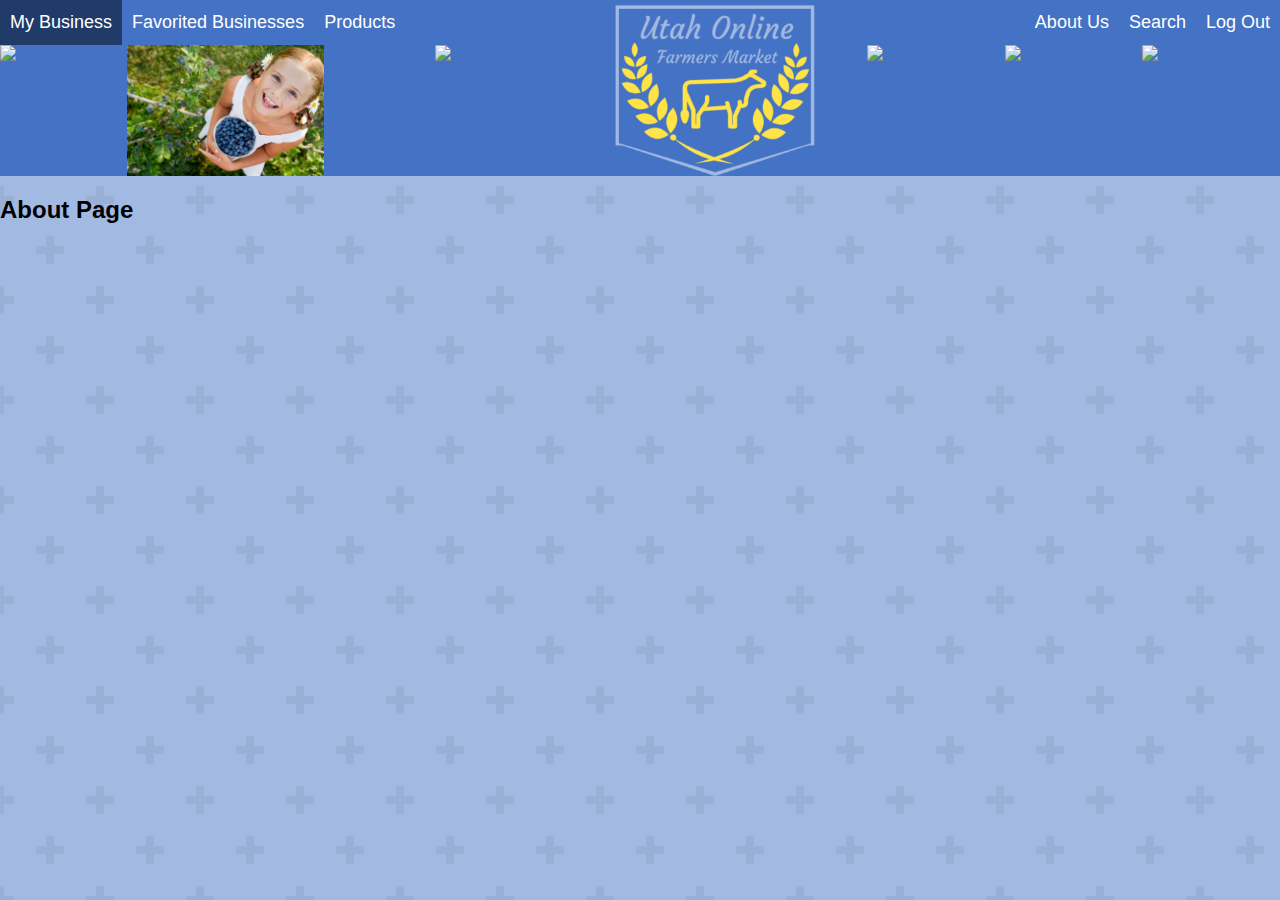
==== public/about.html @ c9fce24a "hyperlinks added" ====
<!DOCTYPE html>
<html>
<head>
<title>Utah Online</title>
<script src="https://code.jquery.com/jquery-1.10.2.js"></script>
<link rel="stylesheet" type="text/css" href="style.css">
<link rel="stylesheet" type="text/css" href="homepage.css">
</head>

<body>
    <div class="grid-container">
</div>
    <div class="frontPage">
    <div class="header">
        <div class="left-header">
            <a class="business" href="myBusiness.html">My Business</a>
            <a class = "favoritedBus" href="favorited.html">Favorited Businesses</a>
            <a class = "products" href="products.html">Products</a>
        </div>
        <img class="logo" src="LogoMakr_7KL9VL.png" style="width:200px;height:100%;"/>
        <div class="right-header">
            <a class="about" href="about.html">About Us</a>
            <a class="search" href="search.html">Search</a>
            <a class="logOut" href="index.html">Log Out</a>
        </div>
        
        <img class="img1" src="https://images.pexels.com/photos/257292/pexels-photo-257292.jpeg?auto=compress&cs=tinysrgb&dpr=2&h=650&w=940"/>
        <img class="img2" src="bluebarrybetsy.jpg"/>
        <img class="img3" src="https://images.pexels.com/photos/533360/pexels-photo-533360.jpeg?auto=compress&cs=tinysrgb&dpr=2&h=650&w=940"/>
        <img class="img4" src="https://images.pexels.com/photos/65271/berry-strawberry-hands-leaves-65271.jpeg?auto=compress&cs=tinysrgb&dpr=2&h=650&w=940"/>
        <img class="img5" src="https://images.pexels.com/photos/37641/carrots-basket-vegetables-market-37641.jpeg?auto=compress&cs=tinysrgb&dpr=2&h=650&w=940"/>
        <img class="img6" src="https://images.pexels.com/photos/209291/pexels-photo-209291.jpeg?auto=compress&cs=tinysrgb&dpr=2&h=650&w=940"/>
    </div>
    
    <h2>About Page</h2>
</body>
</html>
---- public/style.css ----
* {box-sizing: border-box;}

body { 
  margin: 0;
  font-family: Arial, Helvetica, sans-serif;
    background:
        radial-gradient(circle, transparent 20%, #a2b9e2 20%, #a2b9e2 80%, transparent 80%, transparent),
        radial-gradient(circle, transparent 20%, #a2b9e2 20%, #a2b9e2 80%, transparent 80%, transparent) 50px 50px,
        linear-gradient(#9aafd6 8px, transparent 8px) 0 -4px,
        linear-gradient(90deg, #9aafd6 8px, transparent 8px) -4px 0;
        background-color: #a2b9e2;
        background-size:100px 100px, 100px 100px, 50px 50px, 50px 50px;
}

.left-header { grid-area: leftSide; }
.logo { grid-area: logo; }
.right-header { grid-area: rightSide; }
.img1 { grid-area: i1 }
.img2 { grid-area: i2 }
.img3 { grid-area: i3 }
.img4 { grid-area: i4 }
.img5 { grid-area: i5 }
.img6 { grid-area: i6 }

.header {
  display: grid;
  grid-template-areas:
    'leftSide leftSide leftSide logo logo rightSide rightSide rightSide'
    'i1 i2 i3 logo logo i4 i5 i6';
  overflow: hidden;
  background-color: #4472c4;
}

img {
    height: 131px;
}

.header a {
  float: left;
  color: white;
  text-align: center;
  padding: 10px;
  text-decoration: none;
  font-size: 18px; 
  line-height: 25px;
}

.header a.logo {
  font-size: 25px;
  font-weight: bold;
}

.header a:hover {
  background-color: #213b69;
  color: white;
}

.header a.active {
  background-color: #a2b9e2;
  color: white;
}

@media screen and (max-width: 500px) {
  .header a {
    float: none;
    display: block;
    text-align: left;
  }
  
  .header-right {
    float: none;
  }
}

.right-header {
    align-self: right;
  justify-self: right;
}

.logo {
    align-self: center;
  justify-self: center;
}

input[type=text], select {
    width:70%;
  padding: 12px 20px;
  margin: 8px 0;
  display: inline-block;
  border: 1px solid #ccc;
  border-radius: 4px;
  box-sizing: border-box;
}

input[type=submit] {
    width:10%;
  background-color: #ffe347;
  color: white;
  padding: 14px 20px;
  margin: 8px 0;
  border: none;
  border-radius: 4px;
  cursor: pointer;
}

input[type=submit]:hover {
  background-color: #f4d733;
}

button {
    width:10%;
  background-color: #ffe347;
  color: white;
  padding: 14px 20px;
  margin: 8px 0;
  border: none;
  border-radius: 4px;
  cursor: pointer;
}

button:hover {
    background-color: #f4d733;
}
---- public/homepage.css ----
.homepageBody {
    width: 80%;
    margin: auto;
    margin-top: 50px;
}

.frontPage {
  
}

.searchBar {
    background-color: rgba(255, 255, 255, 0.6);
    padding: 15px;
}

#promotext1 { grid-area: leftOne; }
#promopic1 { grid-area: rightOne; }
#promotext2 { grid-area: rightTwo; }
#promopic2 { grid-area: leftTwo; }
#promotext3 { grid-area: leftThree; }
#promopic3 { grid-area: rightThree; }

.promotionals {
  display: grid;
  grid-template-areas:
    'leftOne rightOne'
    'leftTwo rightTwo'
    'leftThree rightThree';
  overflow: hidden;
  margin-top: 40px;
}

.promotext {
  background-color: rgba(68, 114, 196, 0.6);
  color:white;
  text-align: center;
  vertical-align: middle;
  line-height: 10vh;
  font-size: 3vh;
  padding: 50px;
  height:50vh;
  width: 100%;
}

.promopic {
  margin: auto;
  margin-top: 29px;
  height:50vh;
}
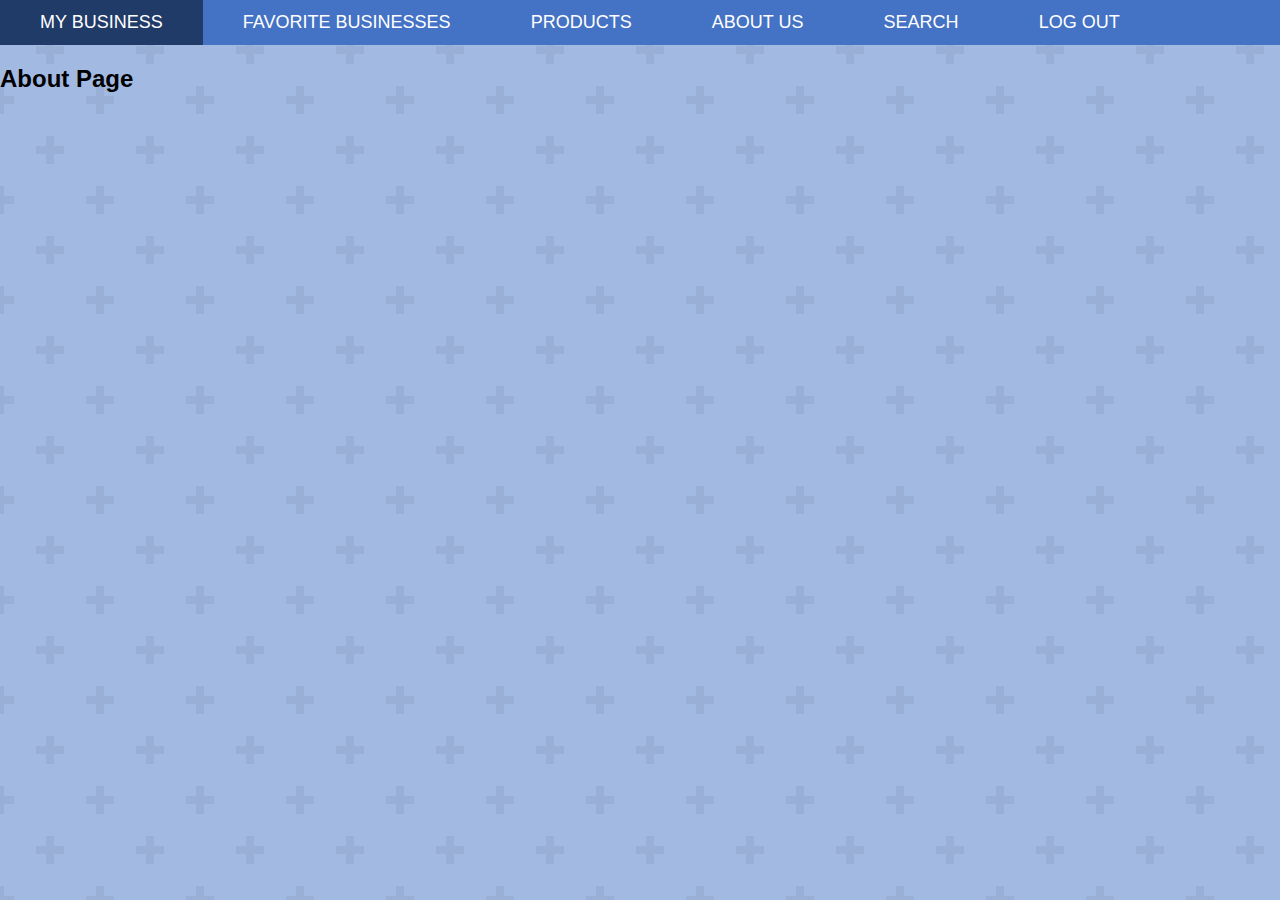
==== commit 739c0a9b: "added search content" ====
--- a/public/about.html
+++ b/public/about.html
@@ -8,28 +8,13 @@
 </head>
 
 <body>
-    <div class="grid-container">
-</div>
-    <div class="frontPage">
     <div class="header">
-        <div class="left-header">
-            <a class="business" href="myBusiness.html">My Business</a>
-            <a class = "favoritedBus" href="favorited.html">Favorited Businesses</a>
-            <a class = "products" href="products.html">Products</a>
-        </div>
-        <img class="logo" src="LogoMakr_7KL9VL.png" style="width:200px;height:100%;"/>
-        <div class="right-header">
-            <a class="about" href="about.html">About Us</a>
-            <a class="search" href="search.html">Search</a>
-            <a class="logOut" href="index.html">Log Out</a>
-        </div>
-        
-        <img class="img1" src="https://images.pexels.com/photos/257292/pexels-photo-257292.jpeg?auto=compress&cs=tinysrgb&dpr=2&h=650&w=940"/>
-        <img class="img2" src="bluebarrybetsy.jpg"/>
-        <img class="img3" src="https://images.pexels.com/photos/533360/pexels-photo-533360.jpeg?auto=compress&cs=tinysrgb&dpr=2&h=650&w=940"/>
-        <img class="img4" src="https://images.pexels.com/photos/65271/berry-strawberry-hands-leaves-65271.jpeg?auto=compress&cs=tinysrgb&dpr=2&h=650&w=940"/>
-        <img class="img5" src="https://images.pexels.com/photos/37641/carrots-basket-vegetables-market-37641.jpeg?auto=compress&cs=tinysrgb&dpr=2&h=650&w=940"/>
-        <img class="img6" src="https://images.pexels.com/photos/209291/pexels-photo-209291.jpeg?auto=compress&cs=tinysrgb&dpr=2&h=650&w=940"/>
+            <a class="business" href="myBusiness.html">MY BUSINESS</a>
+            <a class = "favoritedBus" href="favorited.html">FAVORITE BUSINESSES</a>
+            <a class = "products" href="products.html">PRODUCTS</a>
+            <a class="about" href="about.html">ABOUT US</a>
+            <a class="search" href="search.html">SEARCH</a>
+            <a class="logOut" href="index.html">LOG OUT</a>
     </div>
     
     <h2>About Page</h2>
--- a/public/homepage.css
+++ b/public/homepage.css
@@ -1,49 +1,43 @@
-.homepageBody {
-    width: 80%;
-    margin: auto;
-    margin-top: 50px;
+.searchBar {
+    background-color: rgba(68, 114, 196, 0.6);
+    font-size: 30px;
+    height: 300px;
+    color: white;
 }
 
-.frontPage {
-  
+.promo{
+  text-align: center;
+  width: 70%;
+  margin: 0px;
+  padding: 30px;
 }
 
-.searchBar {
-    background-color: rgba(255, 255, 255, 0.6);
-    padding: 15px;
+.item {
+  font-size: 30px;
+  text-align: center;
+  width: 50vh;
+  float: right;
 }
 
-#promotext1 { grid-area: leftOne; }
-#promopic1 { grid-area: rightOne; }
-#promotext2 { grid-area: rightTwo; }
-#promopic2 { grid-area: leftTwo; }
-#promotext3 { grid-area: leftThree; }
-#promopic3 { grid-area: rightThree; }
-
-.promotionals {
-  display: grid;
-  grid-template-areas:
-    'leftOne rightOne'
-    'leftTwo rightTwo'
-    'leftThree rightThree';
-  overflow: hidden;
-  margin-top: 40px;
+.slideshow {
+  margin: auto;
+  background-color: #cccccc; /* Used if the image is unavailable */
+  height: 500px; /* You must set a specified height */
+  background-position: center; /* Center the image */
+  background-repeat: no-repeat; /* Do not repeat the image */
+  background-size: cover; /* Resize the background image to cover the entire container */
+  text-align: center;
+  vertical-align: middle;
 }
 
-.promotext {
-  background-color: rgba(68, 114, 196, 0.6);
-  color:white;
-  text-align: center;
-  vertical-align: middle;
-  line-height: 10vh;
-  font-size: 3vh;
-  padding: 50px;
-  height:50vh;
-  width: 100%;
-}
-
-.promopic {
-  margin: auto;
-  margin-top: 29px;
-  height:50vh;
+.content {
+  position: absolute;
+  left: 50%;
+  top: 350px;
+  -webkit-transform: translate(-50%, -50%);
+  transform: translate(-50%, -50%);
+  padding: 80px;
+  background-color: rgba(255, 255, 255, 0.6);
+  border-radius: 25px;
+  font-size: 30px;
 }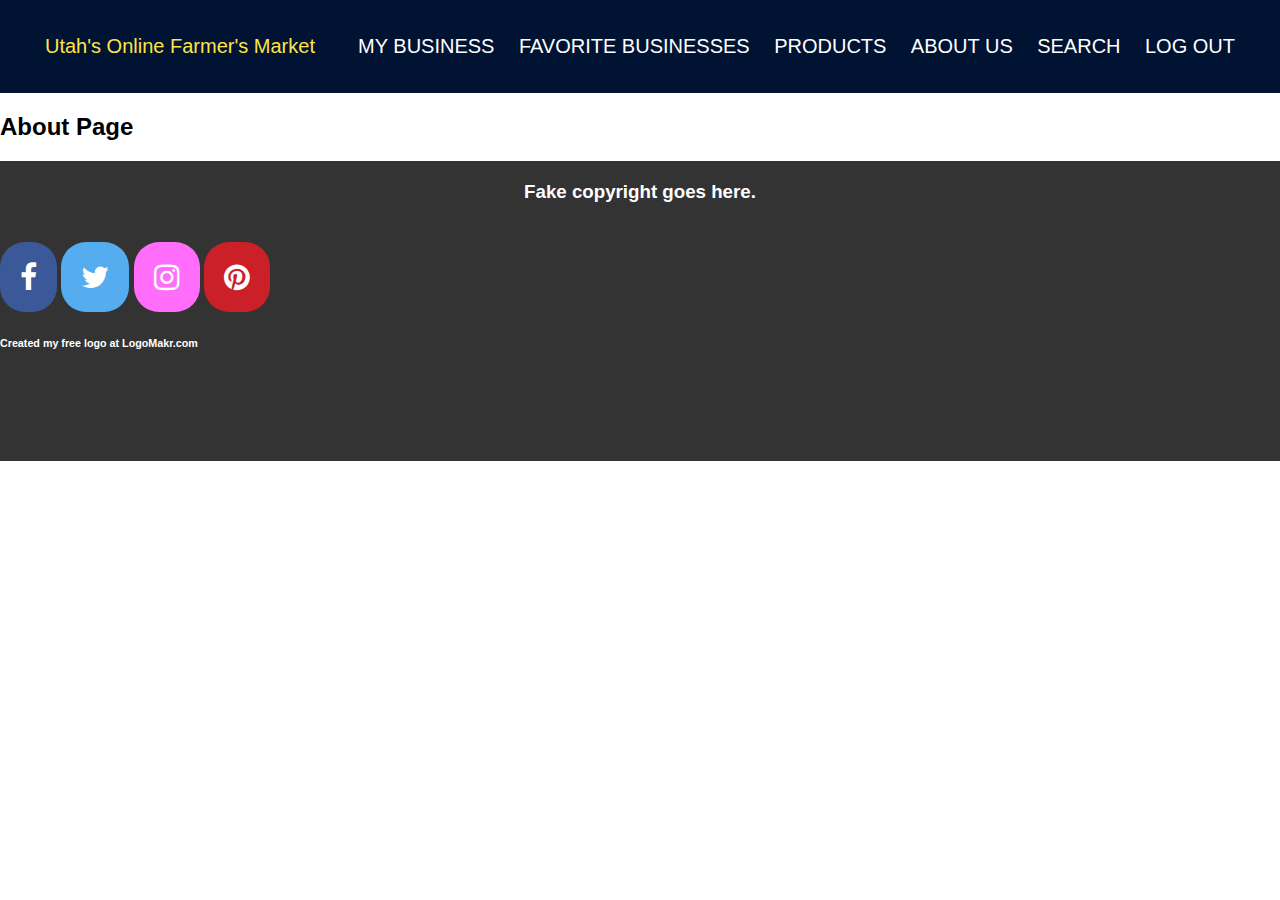
==== commit 0e6567e3: "added footer, changed homepage, css design" ====
--- a/public/about.html
+++ b/public/about.html
@@ -3,20 +3,35 @@
 <head>
 <title>Utah Online</title>
 <script src="https://code.jquery.com/jquery-1.10.2.js"></script>
+<link rel="stylesheet" href="https://cdnjs.cloudflare.com/ajax/libs/font-awesome/4.7.0/css/font-awesome.min.css">
 <link rel="stylesheet" type="text/css" href="style.css">
 <link rel="stylesheet" type="text/css" href="homepage.css">
 </head>
 
 <body>
     <div class="header">
+        <a style="text-align:right display:inline;color:#ffe347">Utah's Online Farmer's Market</a>
+        <div style="float: right;">
             <a class="business" href="myBusiness.html">MY BUSINESS</a>
             <a class = "favoritedBus" href="favorited.html">FAVORITE BUSINESSES</a>
             <a class = "products" href="products.html">PRODUCTS</a>
             <a class="about" href="about.html">ABOUT US</a>
             <a class="search" href="search.html">SEARCH</a>
             <a class="logOut" href="index.html">LOG OUT</a>
+        </div>
     </div>
     
     <h2>About Page</h2>
+    
+    <div class="footer">
+        <h3 style="text-align: center;padding:20px">Fake copyright goes here.</h3>
+        <div style="left:50%;margin:auto;">
+            <a href="#" class="fa fa-facebook"></a>
+            <a href="#" class="fa fa-twitter"></a>
+            <a href="#" class="fa fa-instagram"></a>
+            <a href="#" class="fa fa-pinterest"></a>
+        </div>
+        <h6>Created my free logo at LogoMakr.com</h6>
+    </div>
 </body>
 </html>--- a/public/style.css
+++ b/public/style.css
@@ -2,47 +2,29 @@
 
 body { 
   margin: 0;
-  font-family: Arial, Helvetica, sans-serif;
-    background:
+  font-family: Avantgarde, TeX Gyre Adventor, URW Gothic L, sans-serif;
+    /*background:
         radial-gradient(circle, transparent 20%, #a2b9e2 20%, #a2b9e2 80%, transparent 80%, transparent),
         radial-gradient(circle, transparent 20%, #a2b9e2 20%, #a2b9e2 80%, transparent 80%, transparent) 50px 50px,
         linear-gradient(#9aafd6 8px, transparent 8px) 0 -4px,
         linear-gradient(90deg, #9aafd6 8px, transparent 8px) -4px 0;
         background-color: #a2b9e2;
-        background-size:100px 100px, 100px 100px, 50px 50px, 50px 50px;
+        background-size:100px 100px, 100px 100px, 50px 50px, 50px 50px;*/
 }
 
-.left-header { grid-area: leftSide; }
-.logo { grid-area: logo; }
-.right-header { grid-area: rightSide; }
-.img1 { grid-area: i1 }
-.img2 { grid-area: i2 }
-.img3 { grid-area: i3 }
-.img4 { grid-area: i4 }
-.img5 { grid-area: i5 }
-.img6 { grid-area: i6 }
-
 .header {
-  display: grid;
-  grid-template-areas:
-    'leftSide leftSide leftSide logo logo rightSide rightSide rightSide'
-    'i1 i2 i3 logo logo i4 i5 i6';
-  overflow: hidden;
-  background-color: #4472c4;
-}
-
-img {
-    height: 131px;
+  margin: auto;
+  background-color: #001333;
+  padding: 35px;
 }
 
 .header a {
-  float: left;
+  background-color: #001333;
   color: white;
   text-align: center;
   padding: 10px;
   text-decoration: none;
-  font-size: 18px; 
-  line-height: 25px;
+  font-size: 20px; 
 }
 
 .header a.logo {
@@ -51,35 +33,18 @@
 }
 
 .header a:hover {
-  background-color: #213b69;
-  color: white;
+  background-color: white;
+  color: #001333;
 }
 
 .header a.active {
-  background-color: #a2b9e2;
-  color: white;
-}
-
-@media screen and (max-width: 500px) {
-  .header a {
-    float: none;
-    display: block;
-    text-align: left;
-  }
-  
-  .header-right {
-    float: none;
-  }
+  background-color: white;
+  color: #001333;
 }
 
 .right-header {
     align-self: right;
   justify-self: right;
-}
-
-.logo {
-    align-self: center;
-  justify-self: center;
 }
 
 input[type=text], select {
@@ -95,7 +60,7 @@
 input[type=submit] {
     width:10%;
   background-color: #ffe347;
-  color: white;
+  color: black;
   padding: 14px 20px;
   margin: 8px 0;
   border: none;
@@ -108,9 +73,9 @@
 }
 
 button {
-    width:10%;
+  width:10%;
   background-color: #ffe347;
-  color: white;
+  color: black;
   padding: 14px 20px;
   margin: 8px 0;
   border: none;
@@ -120,4 +85,46 @@
 
 button:hover {
     background-color: #f4d733;
+}
+
+.footer {
+  background-color: #333333;
+  height: 300px;
+  color: white;
+}
+
+.fa {
+  padding: 20px;
+  font-size: 30px;
+  text-align: center;
+  text-decoration: none;
+  border-radius: 25px;
+}
+
+.fa:hover {
+    opacity: 0.7;
+}
+
+.fa-facebook {
+  background: #3B5998;
+  color: white;
+}
+
+.fa-twitter {
+  background: #55ACEE;
+  color: white;
+}
+
+.fa-instagram {
+  background: #ff6dfa;
+  color: white;
+}
+
+.fa-pinterest {
+  background: #cb2027;
+  color: white;
+}
+
+.social {
+  margin: auto;
 }--- a/public/homepage.css
+++ b/public/homepage.css
@@ -22,7 +22,7 @@
 .slideshow {
   margin: auto;
   background-color: #cccccc; /* Used if the image is unavailable */
-  height: 500px; /* You must set a specified height */
+  height: 700px; /* You must set a specified height */
   background-position: center; /* Center the image */
   background-repeat: no-repeat; /* Do not repeat the image */
   background-size: cover; /* Resize the background image to cover the entire container */
@@ -33,11 +33,13 @@
 .content {
   position: absolute;
   left: 50%;
-  top: 350px;
+  top: 410px;
   -webkit-transform: translate(-50%, -50%);
   transform: translate(-50%, -50%);
   padding: 80px;
   background-color: rgba(255, 255, 255, 0.6);
   border-radius: 25px;
   font-size: 30px;
+  
+  font-style: oblique;
 }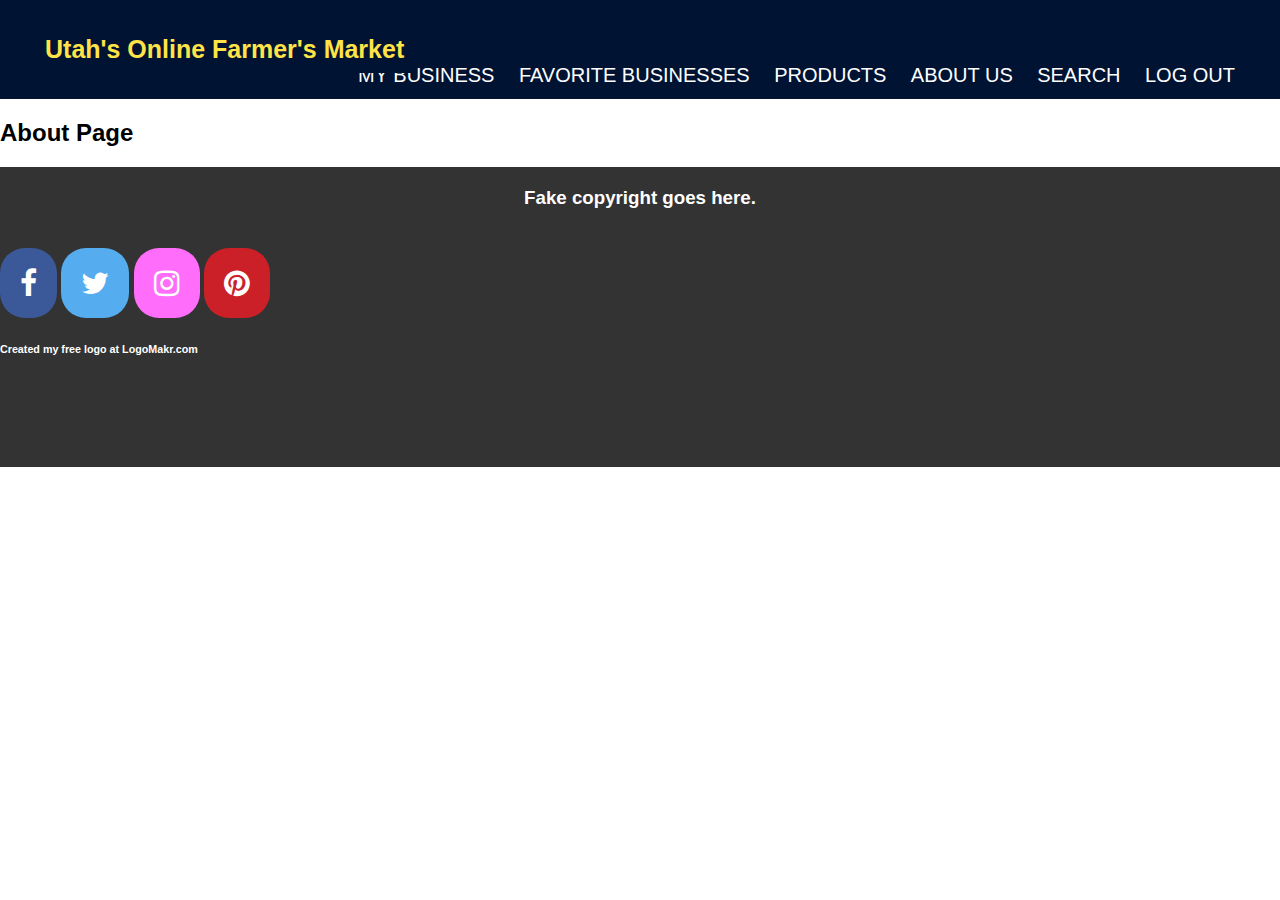
==== commit e1dc4554: "i made the logo clickable" ====
--- a/public/about.html
+++ b/public/about.html
@@ -10,7 +10,7 @@
 
 <body>
     <div class="header">
-        <a style="text-align:right display:inline;color:#ffe347">Utah's Online Farmer's Market</a>
+        <a class= logo href="index.html" style="text-align:right display:inline;color:#ffe347">Utah's Online Farmer's Market</a>
         <div style="float: right;">
             <a class="business" href="myBusiness.html">MY BUSINESS</a>
             <a class = "favoritedBus" href="favorited.html">FAVORITE BUSINESSES</a>
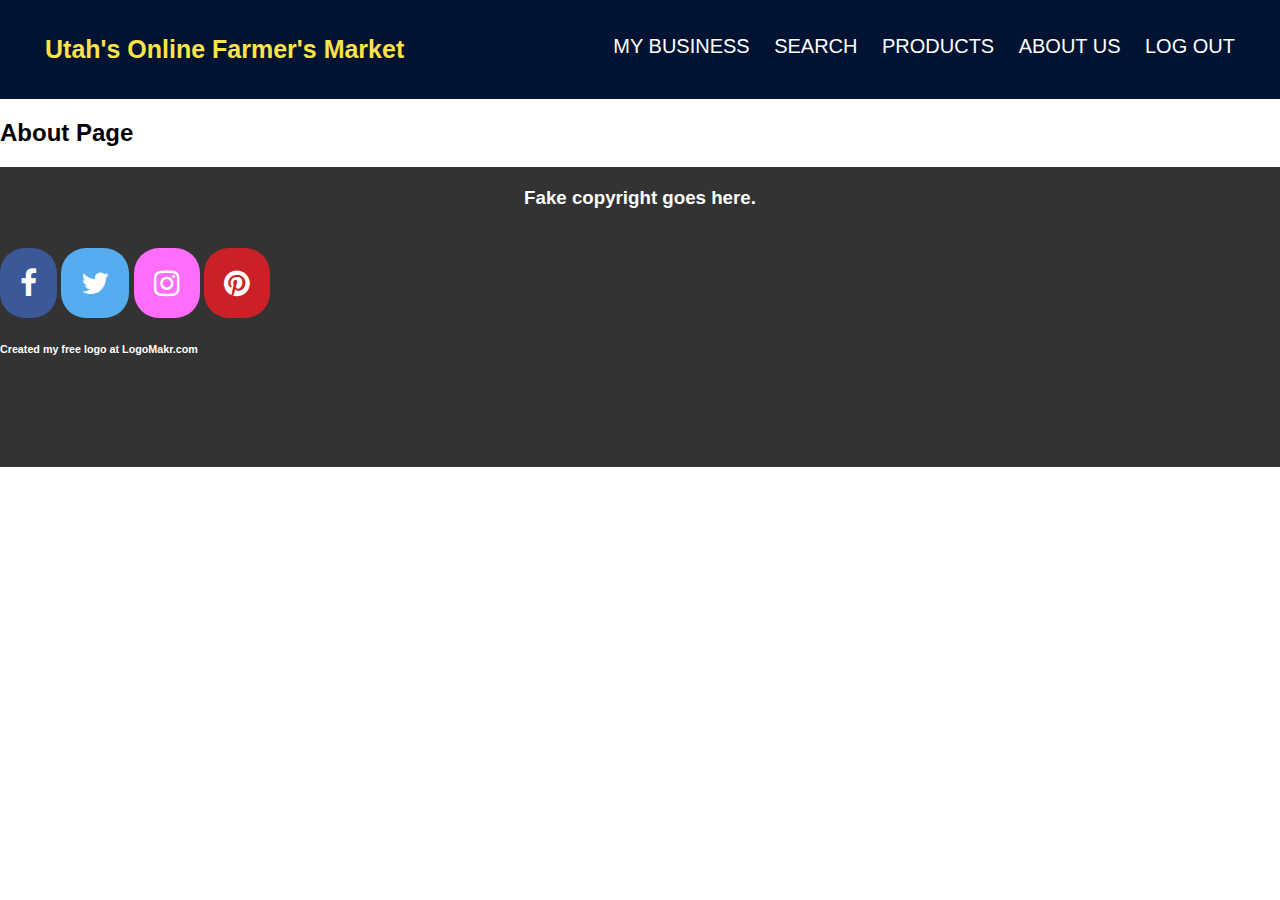
==== commit 84562097: "get rid of favorited page" ====
--- a/public/about.html
+++ b/public/about.html
@@ -13,10 +13,10 @@
         <a class= logo href="index.html" style="text-align:right display:inline;color:#ffe347">Utah's Online Farmer's Market</a>
         <div style="float: right;">
             <a class="business" href="myBusiness.html">MY BUSINESS</a>
-            <a class = "favoritedBus" href="favorited.html">FAVORITE BUSINESSES</a>
+            <a class="search" href="search.html">SEARCH</a>
             <a class = "products" href="products.html">PRODUCTS</a>
             <a class="about" href="about.html">ABOUT US</a>
-            <a class="search" href="search.html">SEARCH</a>
+            
             <a class="logOut" href="index.html">LOG OUT</a>
         </div>
     </div>
